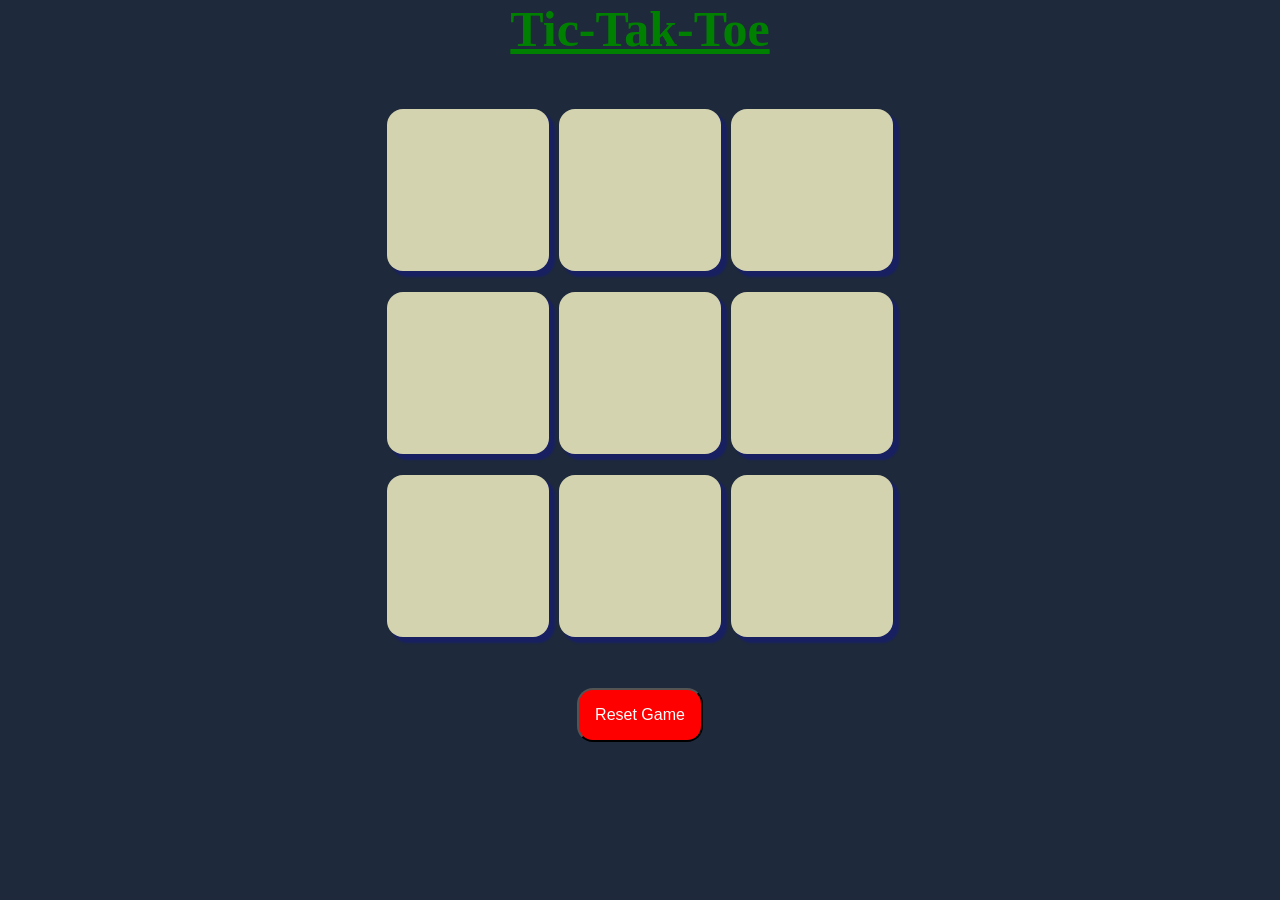
==== index.html @ 62c1bbc3 "Rename tikTacToe.html to index.html" ====
<!DOCTYPE html>
<html lang="en">

<head>
    <meta charset="UTF-8">
    <meta name="viewport" content="width=device-width, initial-scale=1.0">
    <title>Tik-Tac-Toe</title>
    <link rel="stylesheet" href="tikTacToe.css">
</head>

<body>
    <h1><u>Tic-Tak-Toe</u></h1>
    <div class="msg-container hide">
        <p id="msg">Winner</p>
    </div>    
    <div class="container">
        <div class="game">
            <button class="box" id="box1"></button>
            <button class="box" id="box2"></button>
            <button class="box" id="box3"></button>
            <button class="box" id="box4"></button>
            <button class="box" id="box5"></button>
            <button class="box" id="box6"></button>
            <button class="box" id="box7"></button>
            <button class="box" id="box8"></button>
            <button class="box" id="box9"></button>
        </div>
    </div>
        <button id="rst-game">Reset Game</button>
    <h1 id="winner"></h1>





    <script src="tikTacToe.js"></script>
</body>

</html>
---- tikTacToe.css ----
* {
    margin: 0;
    padding: 0;
}

body {
    background-color: #1e293b;
    text-align: center;
    color: white;
}

h1 {
    font-size: 50px;
    color: Green;
}

.container {
    height: 70vh;
    display: flex;
    align-items: center;
    justify-content: center;
}

.game {
    height: 60vmin;
    width: 60vmin;
    display: flex;
    flex-wrap: wrap;
    align-items: center;
    justify-content: center;
    gap: 10px ;
}

.box {
    height: 18vmin;
    width: 18vmin;
    border-radius: 1rem;
    border: none;
    box-shadow: 5px 5px 2px 1px rgb(0 0 255 / 0.2);
    font-size: 15vmin;
    color: #38bdf8;
    background-color: #d3d3b0;
}

#rst-game {
    font-size: 1rem;
    background-color: red;
    color: white;
    padding: 1rem;
    border-radius: 1rem;
}

#msg {
    margin-top: 20px;
    color: gold;
    font-size: 5vmin;
}

.hide {
    display: none;
}
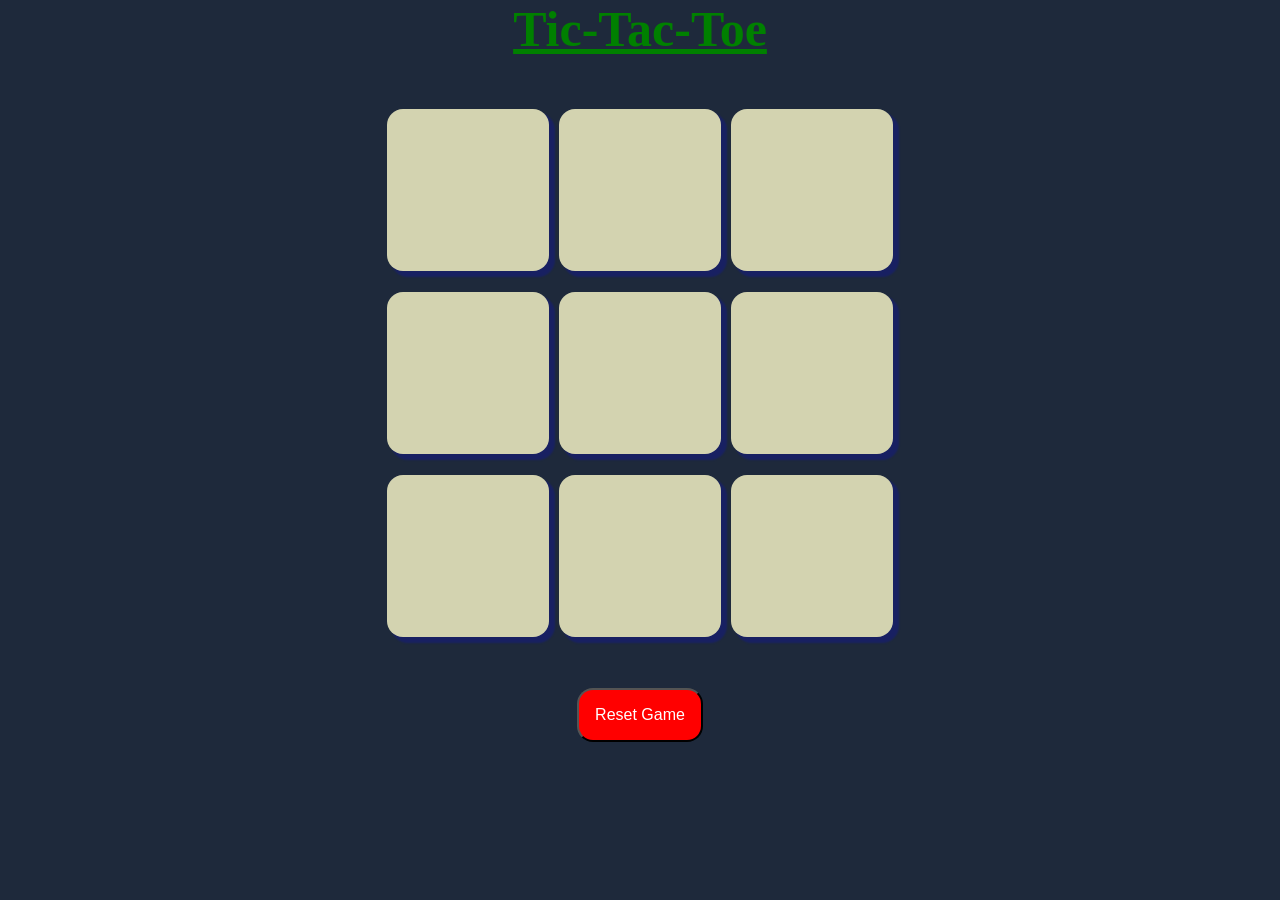
==== commit e55cb055: "Update index.html" ====
--- a/index.html
+++ b/index.html
@@ -4,12 +4,12 @@
 <head>
     <meta charset="UTF-8">
     <meta name="viewport" content="width=device-width, initial-scale=1.0">
-    <title>Tik-Tac-Toe</title>
-    <link rel="stylesheet" href="tikTacToe.css">
+    <title>Tic-Tac-Toe</title>
+    <link rel="stylesheet" href="style.css">
 </head>
 
 <body>
-    <h1><u>Tic-Tak-Toe</u></h1>
+    <h1><u>Tic-Tac-Toe</u></h1>
     <div class="msg-container hide">
         <p id="msg">Winner</p>
     </div>    
@@ -33,7 +33,7 @@
 
 
 
-    <script src="tikTacToe.js"></script>
+    <script src="script.js"></script>
 </body>
 
 </html>
--- a/style.css
+++ b/style.css
@@ -0,0 +1,61 @@
+* {
+    margin: 0;
+    padding: 0;
+}
+
+body {
+    background-color: #1e293b;
+    text-align: center;
+    color: white;
+}
+
+h1 {
+    font-size: 50px;
+    color: Green;
+}
+
+.container {
+    height: 70vh;
+    display: flex;
+    align-items: center;
+    justify-content: center;
+}
+
+.game {
+    height: 60vmin;
+    width: 60vmin;
+    display: flex;
+    flex-wrap: wrap;
+    align-items: center;
+    justify-content: center;
+    gap: 10px ;
+}
+
+.box {
+    height: 18vmin;
+    width: 18vmin;
+    border-radius: 1rem;
+    border: none;
+    box-shadow: 5px 5px 2px 1px rgb(0 0 255 / 0.2);
+    font-size: 15vmin;
+    color: #38bdf8;
+    background-color: #d3d3b0;
+}
+
+#rst-game {
+    font-size: 1rem;
+    background-color: red;
+    color: white;
+    padding: 1rem;
+    border-radius: 1rem;
+}
+
+#msg {
+    margin-top: 20px;
+    color: gold;
+    font-size: 5vmin;
+}
+
+.hide {
+    display: none;
+}
